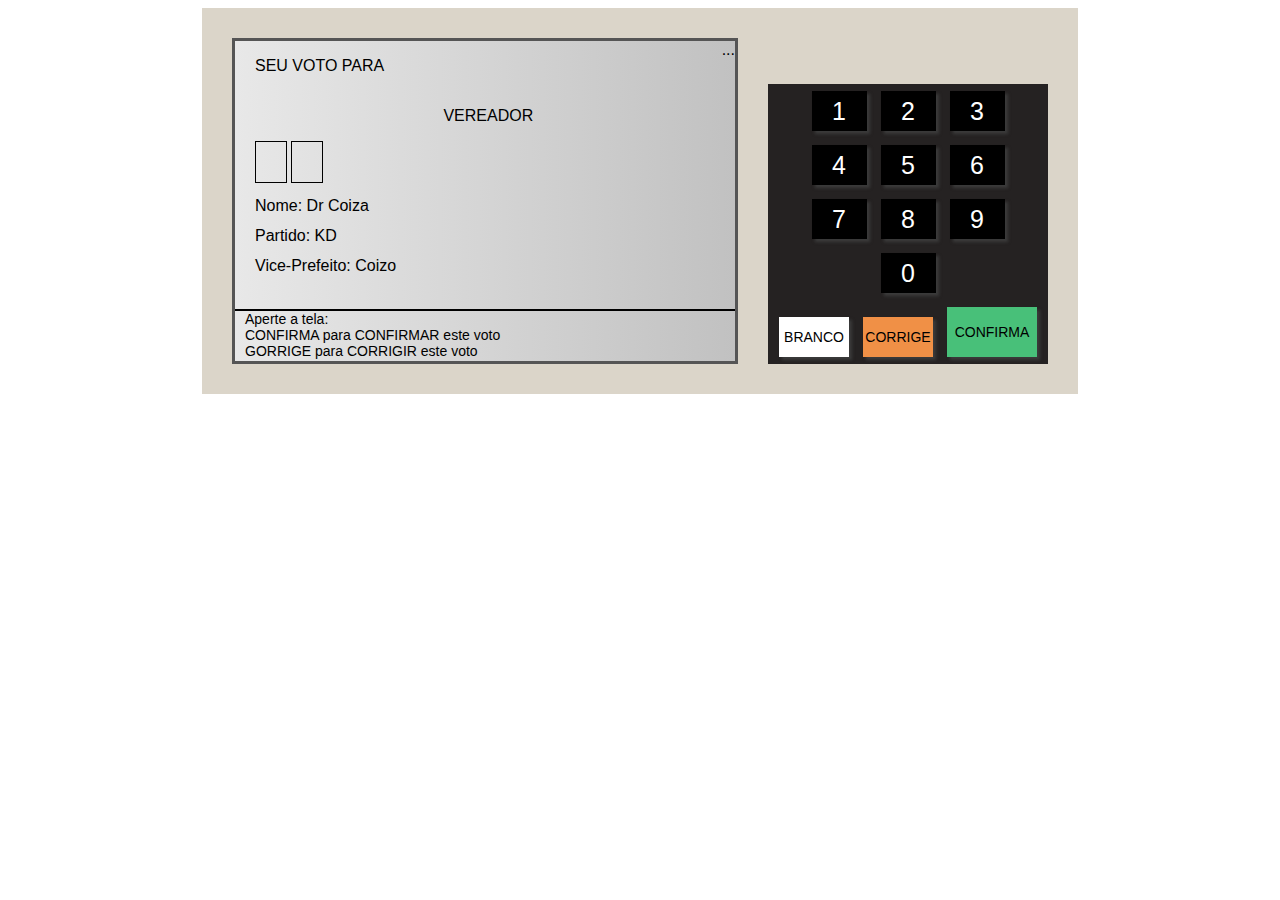
==== CloneUrnaEletronica/index.html @ d6646549 "add informações na telao" ====
<!DOCTYPE html>
<html lang="pt-BR">
<head>
    <meta charset="UTF-8">
    <meta name="viewport" content="width=device-width, initial-scale=1.0">
    <title>Urna Eletrônica</title>
    <link rel="stylesheet" href="style.css" />
</head>
<body>
    <div class="urna">
        <div class="tela">
            <div class="d-1"> <!-- divisao  das telas -->
                <div class="d-1-left">
                    <div class="d-1-1">
                        <span>SEU VOTO PARA</span>
                    </div>  
                    <div class="d-1-2">
                        <span>VEREADOR</span>
                    </div>
                    <div class="d-1-3">
                        <div class="numero"></div>
                        <div class="numero"></div>
                    </div>
                    <div class="d-1-4">
                        Nome: Dr Coiza<br/>
                        Partido: KD<br/>
                        Vice-Prefeito: Coizo
                    </div>
                </div>
                <div class="d-1-right">
                    
                </div>
                    ...
            </div>
            <div class="d-2"> 
                Aperte a tela: <br/>
                CONFIRMA para CONFIRMAR este voto<br/>
                GORRIGE para CORRIGIR este voto 
            </div>
        </div>
        <div class="teclado">
            <div class="teclado--linha">
                <div class="teclado--botao">1</div>
                <div class="teclado--botao">2</div>
                <div class="teclado--botao">3</div>
            </div>
            <div class="teclado--linha">
                <div class="teclado--botao">4</div>
                <div class="teclado--botao">5</div>
                <div class="teclado--botao">6</div>
            </div>
            <div class="teclado--linha">
                <div class="teclado--botao">7</div>
                <div class="teclado--botao">8</div>
                <div class="teclado--botao">9</div>
            </div>
            <div class="teclado--linha">
                <div class="teclado--botao">0</div>            
            </div>    
            <div class="teclado--linha">
                <div class="teclado--botao botao--branco">BRANCO</div>
                <div class="teclado--botao botao--corrige">CORRIGE</div>
                <div class="teclado--botao botao--confirma">CONFIRMA</div>
            </div>        
        </div>
    </div>
</body>
</html>
---- CloneUrnaEletronica/style.css ----
body {
    margin: 60;
    display: flex;
    justify-content: center;
    align-items: center;
    font-family: Arial, Helvetica, sans-serif ;
}

.urna {
    background-color: #dbd5c9;
    padding: 30px;   
    display: flex; 
    align-items: flex-end;
}

.tela {
    width: 500px;
    height: 320px;
    background: linear-gradient(to right, #E8E8E8, #C1C1C1);
    border: 3px solid #555;
    display: flex;
    flex-direction: column;
}

.teclado {
    margin-left: 30px;
    width: 280px;
    height: 280px;
    background-color: #252222;  
    display: flex;
    flex-direction: column;
    
    
}

.teclado--linha {
    display: flex;
    justify-content: center;
    align-items: flex-end;
}
.teclado--botao {
    width: 55px;
    height: 40px;
    background-color: #000;
    color: #fff;
    font-size: 25px;    
    display: flex;
    justify-content: center;
    align-items: center;
    margin: 07px;
    cursor: pointer;
    box-shadow: 3px 3px 3px rgb(59, 59, 59); /** serve para a sombra dos botões **/
}
.botao--branco {
    background-color: #FFF;
    color: #000;
    font-size: 14px;
    width: 70px;
    height: 40px;
}
.botao--corrige {
    background-color: #F09046;
    color: #000;
    font-size: 14px;
    width: 70px;
    height: 40px;
}
.botao--confirma {
    background-color: #48c079;
    color: #000;
    font-size: 14px;
    width: 90px;
    height: 50px;
}

/** CSS da tela **/
.d-1 {
    flex: 1;
    display: flex;
}
.d-1-left {
    flex: 1;
    display: flex;
    flex-direction: column;
    padding-left: 20px;
}
.d-1-1 {
    height: 50px;
    display: flex;
    align-items: center;
}
.d-1-2 {
    height: 50px;
    display: flex;
    align-items: center;
    justify-content: center ;
}
.d-1-3 {
    height: 50px;
}
.numero {
    display: inline-block;
    width: 30px;
    height: 40px;
    border: 1px solid #000;
    text-align: center;
    line-height: 40px;
    font-size: 25px;    
}


.d-1-4 {
    flex: 1;
    line-height: 30px;
}



.d-1-rigth {
    width: 90px;
}



.d-2 {
    height: 50px;
    font-size: 14px;
    border-top: 2px solid #000;    
    padding-left: 10px;
}

/**parei 30:48**/
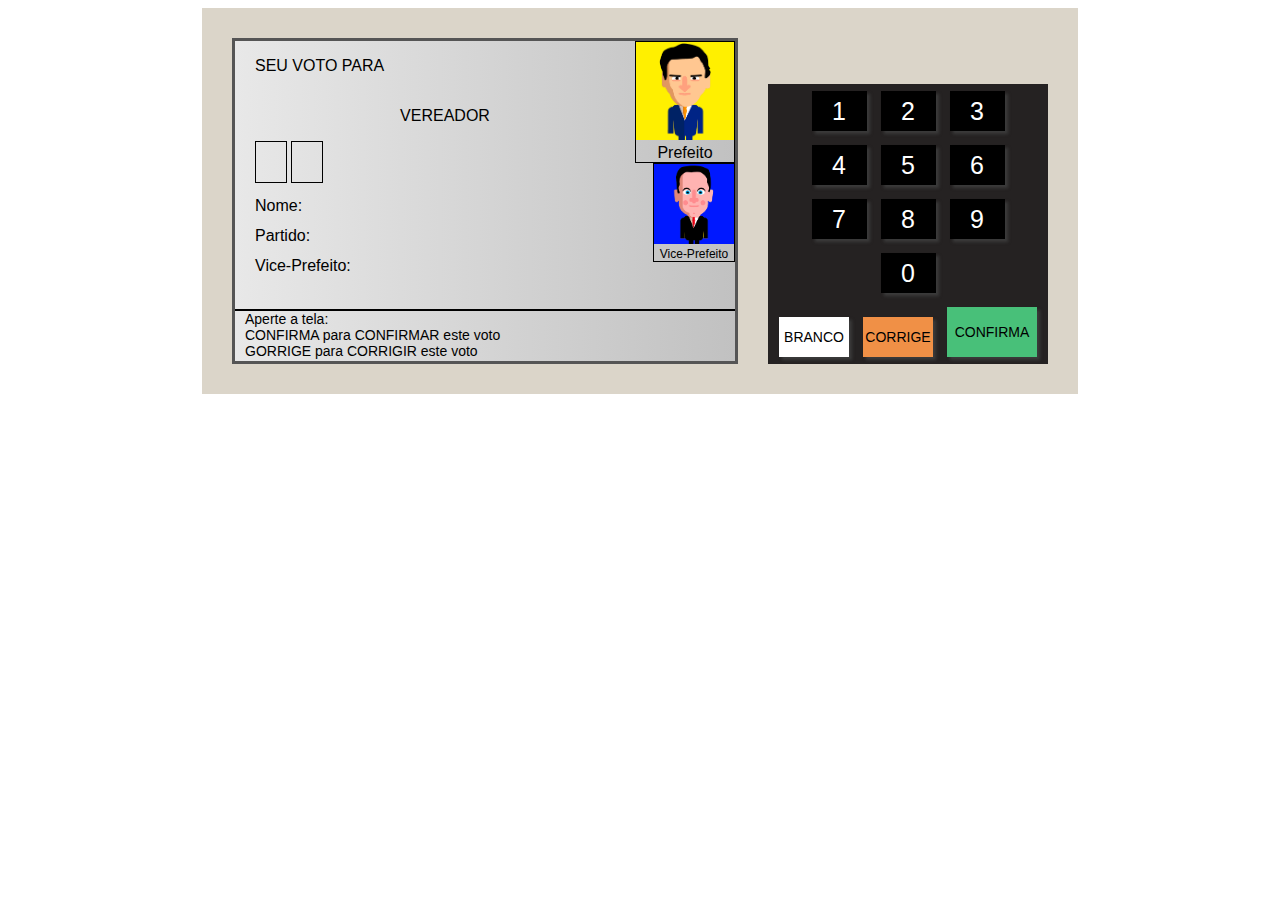
==== commit 3d58d18a: "configurando tela img dos candidatos" ====
--- a/CloneUrnaEletronica/index.html
+++ b/CloneUrnaEletronica/index.html
@@ -9,7 +9,7 @@
 <body>
     <div class="urna">
         <div class="tela">
-            <div class="d-1"> <!-- divisao  das telas -->
+            <div class="d-1"> 
                 <div class="d-1-left">
                     <div class="d-1-1">
                         <span>SEU VOTO PARA</span>
@@ -18,19 +18,25 @@
                         <span>VEREADOR</span>
                     </div>
                     <div class="d-1-3">
-                        <div class="numero"></div>
+                        <div class="numero pisca"></div>
                         <div class="numero"></div>
                     </div>
                     <div class="d-1-4">
-                        Nome: Dr Coiza<br/>
-                        Partido: KD<br/>
-                        Vice-Prefeito: Coizo
+                        Nome: <br/>
+                        Partido: <br/>
+                        Vice-Prefeito: <br/> 
                     </div>
                 </div>
                 <div class="d-1-right">
-                    
-                </div>
-                    ...
+                   <div class="d-1-image">
+                       <img src="candidato1.png" alt="">
+                       Prefeito
+                   </div>
+                   <div class="d-1-image small">
+                        <img src="candidato2.png" alt="">
+                        Vice-Prefeito
+                    </div>      
+                </div>                             
             </div>
             <div class="d-2"> 
                 Aperte a tela: <br/>
@@ -65,4 +71,6 @@
         </div>
     </div>
 </body>
-</html>+</html>
+
+
--- a/CloneUrnaEletronica/style.css
+++ b/CloneUrnaEletronica/style.css
@@ -1,3 +1,10 @@
+@keyframes pisca {
+    0% { opacity: 0.2; }
+    50% { opacity: 1; }
+    100% { opacity: 0.2; }
+}
+
+
 body {
     margin: 60;
     display: flex;
@@ -107,7 +114,11 @@
     line-height: 40px;
     font-size: 25px;    
 }
-
+.pisca {
+    animation-name: pisca;
+    animation-duration: 1s;
+    animation-iteration-count: infinite;
+}
 
 .d-1-4 {
     flex: 1;
@@ -116,11 +127,24 @@
 
 
 
-.d-1-rigth {
-    width: 90px;
+.d-1-right {
+    width: 100px;
+    display: flex;
+    flex-direction: column;
+    align-items: flex-end;
 }
 
-
+.d-1-image {
+    border: 1px solid #000;
+    text-align: center;  
+}
+.d-1-image img {
+    width: 100%;
+}
+.d-1-image.small {
+    width: 80%;
+    font-size: 12px;
+}
 
 .d-2 {
     height: 50px;
@@ -129,4 +153,4 @@
     padding-left: 10px;
 }
 
-/**parei 30:48**/+/**parei 48:16**/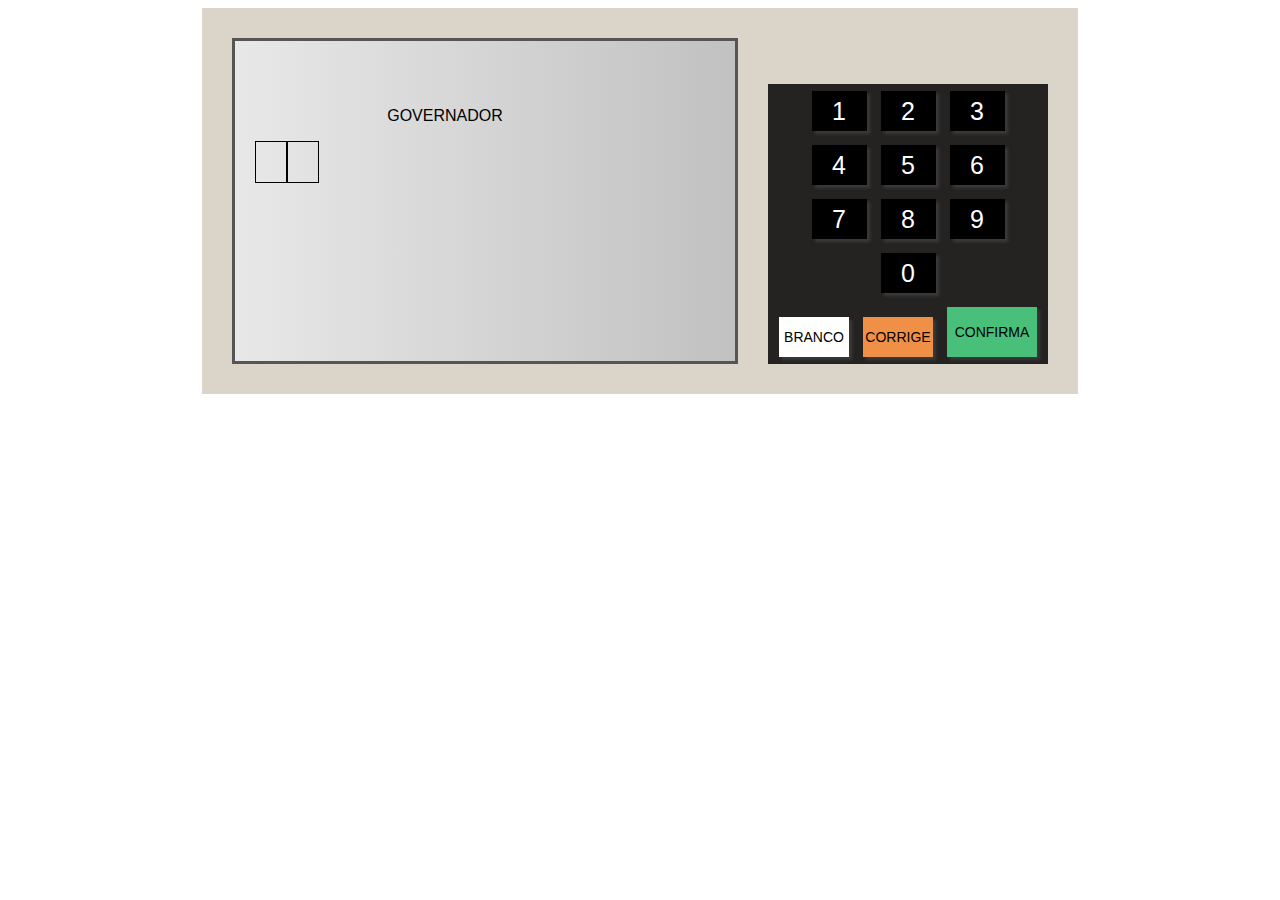
==== commit c1fbf745: "controle do teclado" ====
--- a/CloneUrnaEletronica/index.html
+++ b/CloneUrnaEletronica/index.html
@@ -15,7 +15,7 @@
                         <span>SEU VOTO PARA</span>
                     </div>  
                     <div class="d-1-2">
-                        <span>VEREADOR</span>
+                        <span>GOVERNADOR</span>
                     </div>
                     <div class="d-1-3">
                         <div class="numero pisca"></div>
@@ -24,17 +24,17 @@
                     <div class="d-1-4">
                         Nome: <br/>
                         Partido: <br/>
-                        Vice-Prefeito: <br/> 
+                        Vice-Presidente: <br/> 
                     </div>
                 </div>
                 <div class="d-1-right">
                    <div class="d-1-image">
                        <img src="candidato1.png" alt="">
-                       Prefeito
+                       Presidente
                    </div>
                    <div class="d-1-image small">
                         <img src="candidato2.png" alt="">
-                        Vice-Prefeito
+                        Vice-Presidente
                     </div>      
                 </div>                             
             </div>
@@ -46,30 +46,33 @@
         </div>
         <div class="teclado">
             <div class="teclado--linha">
-                <div class="teclado--botao">1</div>
-                <div class="teclado--botao">2</div>
-                <div class="teclado--botao">3</div>
+                <div class="teclado--botao" onclick="clicou('1')">1</div>
+                <div class="teclado--botao" onclick="clicou('2')">2</div>
+                <div class="teclado--botao" onclick="clicou('3')">3</div>
             </div>
             <div class="teclado--linha">
-                <div class="teclado--botao">4</div>
-                <div class="teclado--botao">5</div>
-                <div class="teclado--botao">6</div>
+                <div class="teclado--botao" onclick="clicou('4')">4</div>
+                <div class="teclado--botao" onclick="clicou('5')">5</div>
+                <div class="teclado--botao" onclick="clicou('6')">6</div>
             </div>
             <div class="teclado--linha">
-                <div class="teclado--botao">7</div>
-                <div class="teclado--botao">8</div>
-                <div class="teclado--botao">9</div>
+                <div class="teclado--botao" onclick="clicou('7')">7</div>
+                <div class="teclado--botao" onclick="clicou('8')">8</div>
+                <div class="teclado--botao" onclick="clicou('9')">9</div>
             </div>
             <div class="teclado--linha">
-                <div class="teclado--botao">0</div>            
+                <div class="teclado--botao" onclick="clicou('0')">0</div>            
             </div>    
             <div class="teclado--linha">
-                <div class="teclado--botao botao--branco">BRANCO</div>
-                <div class="teclado--botao botao--corrige">CORRIGE</div>
-                <div class="teclado--botao botao--confirma">CONFIRMA</div>
+                <div class="teclado--botao botao--branco" onclick="branco()">BRANCO</div>
+                <div class="teclado--botao botao--corrige" onclick="corrige()">CORRIGE</div>
+                <div class="teclado--botao botao--confirma" onclick="confirma()">CONFIRMA</div>
             </div>        
         </div>
     </div>
+
+    <script src="etapas.js"></script>
+    <script src="script.js"></script>
 </body>
 </html>
 
--- a/CloneUrnaEletronica/style.css
+++ b/CloneUrnaEletronica/style.css
@@ -142,7 +142,7 @@
     width: 100%;
 }
 .d-1-image.small {
-    width: 80%;
+    width: 90%;
     font-size: 12px;
 }
 
